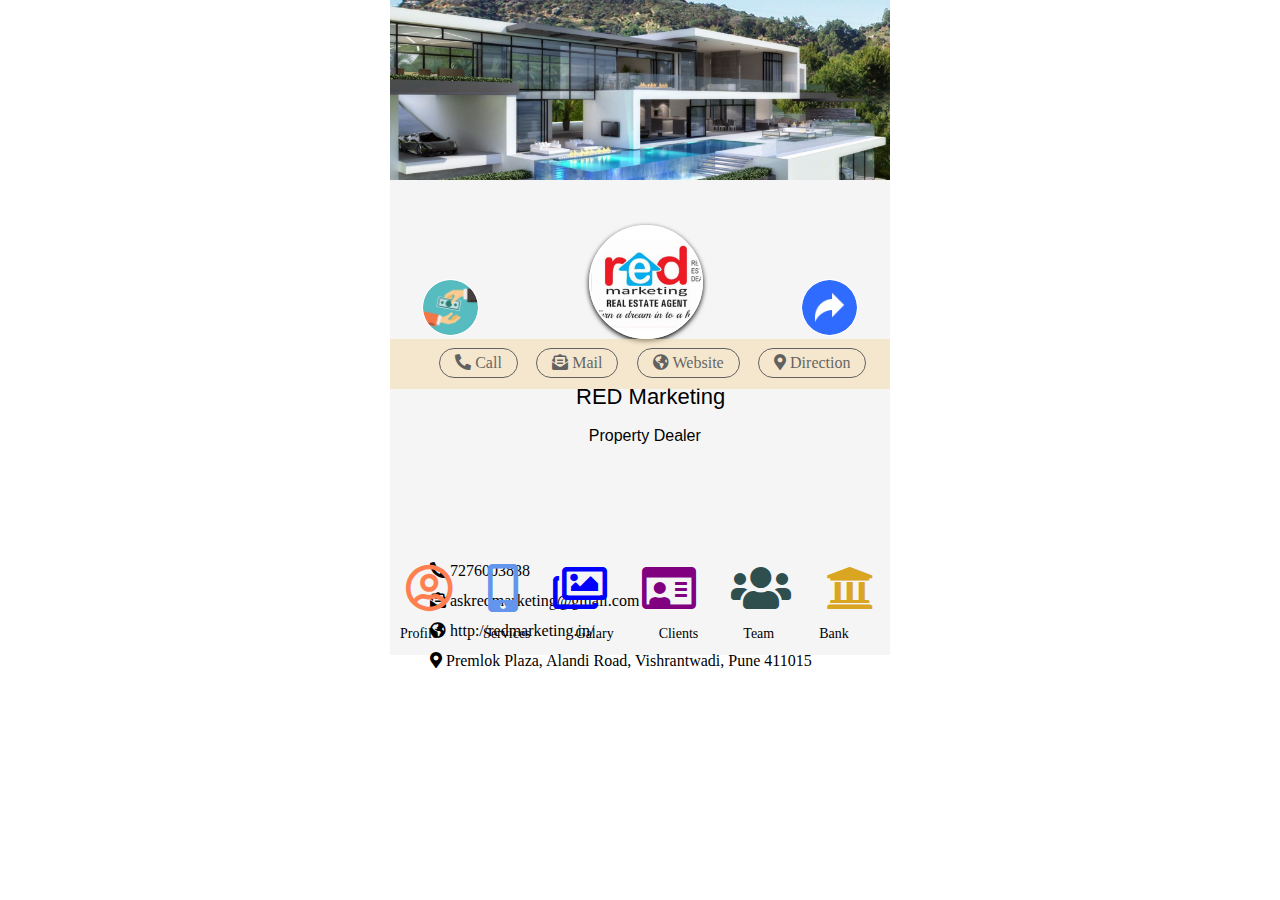
==== BusinessCard2.html @ 9e1491a9 "changes" ====
<!DOCTYPE html>
<html lang="en">

<head>
    <meta charset="UTF-8">
    <meta name="viewport" content="width=device-width, initial-scale=1.0">
    <title>Business C2</title>

    <link rel="stylesheet" href="https://cdnjs.cloudflare.com/ajax/libs/font-awesome/5.15.1/css/all.min.css" />
    <style>
        body {
            margin: 0;
        }

        .mainbox {
            margin: auto;
            width: 500px;
            height: 650px;
            background-color: coral;
        }

        .banner {
            width: 100%;
            height: 180px;
            background-image: url('imgs/bngl.jpg');
            background-size: cover;
        }

       

        .banner2 {
            width: 100%;
            height: 475px;
            background-color: whitesmoke;
            background-size: cover;
            overflow: hidden;
        }

        .banner2 h1 {
            font-family: 'Poppins', sans-serif;
            font-size: 22px;
            font-weight: 500;
            position: absolute;
            top: 41%;
            left: 45%;
            color: black;
            font-weight: 100;
        }

        .banner2 h2 {

            font-family: 'Poppins', sans-serif;
            font-size: 16px;
            position: absolute;
            top: 46%;
            left: 46%;
            color: black;
            font-weight: 100;
        }

        .biju_img {
            width: 110px;
            height: 110px;
            background-image: url('imgs/red.png');
            background-size: cover;
            border-radius: 50%;
            position: absolute;
            top: 25%;
            left: 46%;
            border: 2px solid white;
            box-shadow: 0px 2px 5px black;
        }

        .money_img {
            width: 55px;
            height: 55px;
            background-image: url('imgs/images.jpg');
            background-size: cover;
            border-radius: 50%;
            position: absolute;
            top: 31%;
            left: 33%;
            border: 1px solid white;
        }

        .share_img {
            width: 55px;
            height: 55px;
            background-image: url('imgs/forward.png');
            background-size: cover;
            border-radius: 50%;
            position: absolute;
            top: 31%;
            right: 33%;
            border: 1px solid white;
        }

        .bar {
            width: 100%;
            height: 50px;
            background-color: wheat;
            opacity: 0.6;
            position: relative;
            top: 30%;
        }

        .bar li {
            float: left;
            margin: 2% 2%;
            list-style-type: none;

            border-radius: 50px 50px;
            border: 1px solid;
            padding: 5px 15px 5px 15px;
        }

        .bar a {
            text-decoration: none;
            color: black;
            font-weight: 500;
        }

        .add {
            width: 30%;
            height: 210px;
            line-height: 30px;
            position: absolute;
            top: 60%;
            list-style-type: none;
        }

        .add a {
            text-decoration: none;
            color: black;
        }

        

        .footer_bar {
            width: 100%;
            height: 60px;

            position: relative;
            top: 67%;
        }

        .footer_bar i {
            margin: 0 3.1%;

        }

        .footer_text {
            font-size: 14px;
            float: left;
            color: black;
            position: relative;


            padding: 0 7% 0 2%;
        }
    </style>

</head>

<body>

    <div class="mainbox">
        <div class="banner">
            <div class="sub_banner"></div>
        </div>

        <div class="banner2">
            <div class="biju_img"> </div>

            <div class="money_img"></div>
            <div class="share_img"></div>
            <div>
                <h1>RED Marketing</h1>
                <h2>Property Dealer</h2>
            </div>

            <div class="bar">
                <ul>
                    <li><span class="fa li"><i class="fas fa-phone-alt"></i></span><a href="#"> Call</a></li>
                    <li><span class="fa li"><i class="fas fa-envelope-open-text"></i></span><a
                            href="https://www.commonfloor.com/agent/askredmarketinggmail.com-askredmarketinggmail.com/cfap-5c9e23f690e88" target="_blank"> Mail</a></li>
                    <li><span class="fa li"><i class="fas fa-globe-americas"></i></span><a
                            href="https://www.justdial.com/Pune/RED-Marketing-Jadhav-Vasti-Vishrantwadi/020PXX20-XX20-140810143014-F1Y9_BZDET" target="_blank"> Website</a></li>
                    <li><span class="fa li"><i class="fas fa-map-marker-alt"></i></span><a
                            href="https://www.google.co.in/maps/place/Red+Marketing/@18.5778297,73.8731211,17z/data=!3m1!4b1!4m5!3m4!1s0x3bc2c732d54a50c3:0x9a50ffba93234a4e!8m2!3d18.5778297!4d73.8753098"
                            target="_blank"> Direction</a></li>
                </ul>
            </div>

            <div>
                <ul class="add">
                    <li><span class="fa li"><i class="fas fa-phone-alt"></i></span> 7276003838 </li>
                    <li><span class="fa li"><i class="fas fa-envelope-open-text"></i></span> <a
                            href="https://www.commonfloor.com/agent/askredmarketinggmail.com-askredmarketinggmail.com/cfap-5c9e23f690e88" target="_blank">
                            askredmarketing@gmail.com</a></li>
                    <li><span class="fa li"><i class="fas fa-globe-americas"></i></span><a
                            href="https://www.justdial.com/Pune/RED-Marketing-Jadhav-Vasti-Vishrantwadi/020PXX20-XX20-140810143014-F1Y9_BZDET" target="_blank">
                            http://redmarketing.in/</a></li>
                    <li><span class="fa li"><i class="fas fa-map-marker-alt"></i></span><a
                            href="https://www.google.com/maps/place/Bisado+Security+Solutions+Pvt+Ltd/@29.0087962,47.7428922,4z/data=!4m5!3m4!1s0x3bae10d42ea71417:0xd47d8aeb9bfe1493!8m2!3d21.1337907!4d82.778933"
                            target="_blank"> Premlok Plaza, Alandi Road, Vishrantwadi, Pune 411015</a></li>
                </ul>
            </div>

            

            <div class="footer_bar">

                <i class="far fa-user-circle fa-3x" style="color: coral;"></i>
                <i class="fas fa-mobile-alt fa-3x" style="color: cornflowerblue;"></i>
                <i class="far fa-images fa-3x" style="color:blue ;"></i>
                <i class="far fa-id-card fa-3x" style="color: purple;"></i>
                <i class="fas fa-users fa-3x" style="color: darkslategrey;"></i>
                <i class="fas fa-university fa-3x" style="color: goldenrod;"></i>

                <div class="footer_text">
                    <p>Profile</p>
                </div>
                <div class="footer_text">
                    <p>Services</p>
                </div>
                <div class=" footer_text">
                    <p>Galary</p>
                </div>
                <div class="footer_text">
                    <p>Clients</p>
                </div>
                <div class="footer_text">
                    <p>Team</p>
                </div>
                <div class="footer_text">
                    <p>Bank</p>
                </div>
            </div>

        </div>
    </div>

</body>

</html>
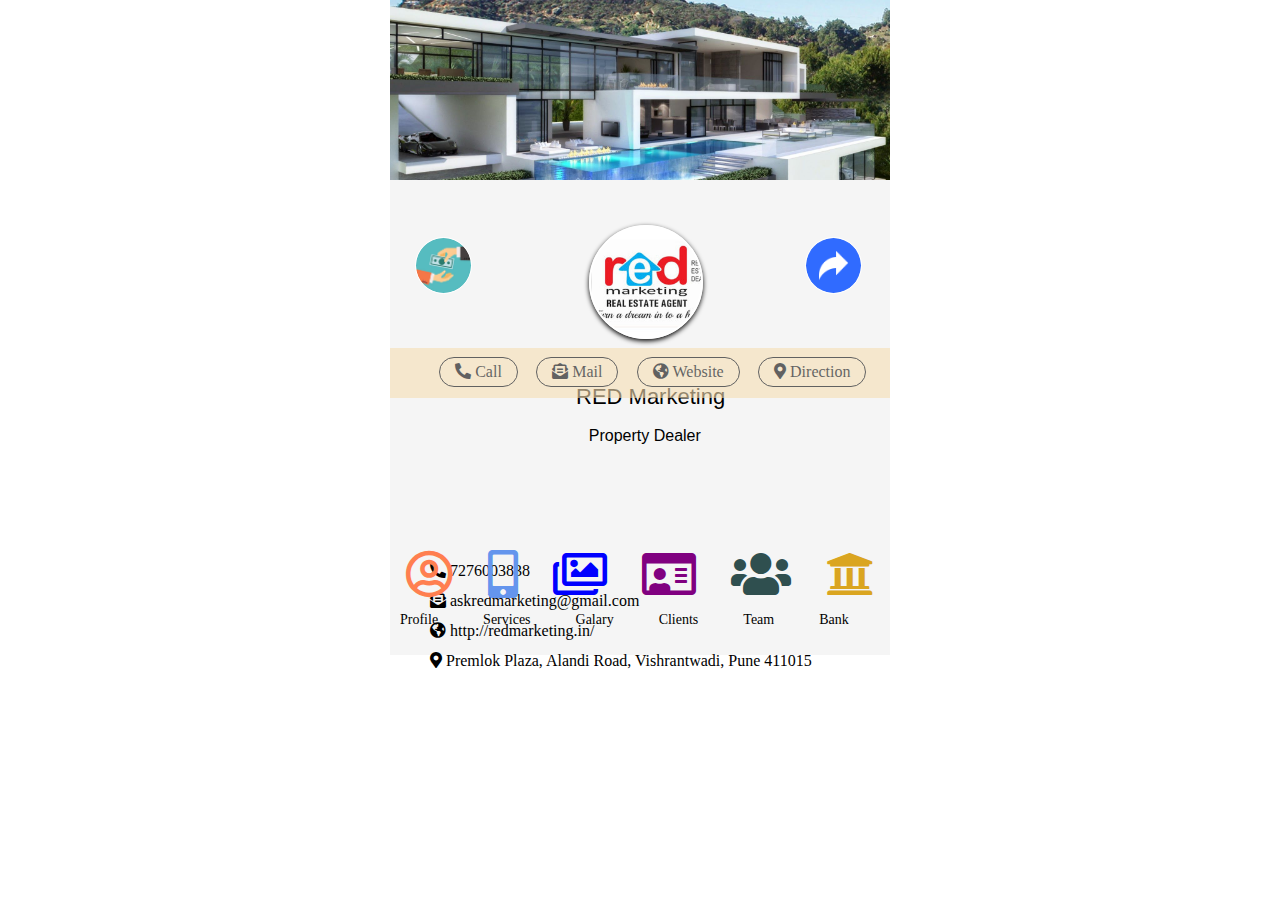
==== commit 1d290640: "changes" ====
--- a/BusinessCard2.html
+++ b/BusinessCard2.html
@@ -11,23 +11,21 @@
         body {
             margin: 0;
         }
-
+        
         .mainbox {
             margin: auto;
             width: 500px;
             height: 650px;
             background-color: coral;
         }
-
+        
         .banner {
             width: 100%;
             height: 180px;
             background-image: url('imgs/bngl.jpg');
             background-size: cover;
         }
-
-       
-
+        
         .banner2 {
             width: 100%;
             height: 475px;
@@ -35,7 +33,7 @@
             background-size: cover;
             overflow: hidden;
         }
-
+        
         .banner2 h1 {
             font-family: 'Poppins', sans-serif;
             font-size: 22px;
@@ -46,9 +44,8 @@
             color: black;
             font-weight: 100;
         }
-
+        
         .banner2 h2 {
-
             font-family: 'Poppins', sans-serif;
             font-size: 16px;
             position: absolute;
@@ -57,7 +54,7 @@
             color: black;
             font-weight: 100;
         }
-
+        
         .biju_img {
             width: 110px;
             height: 110px;
@@ -70,56 +67,55 @@
             border: 2px solid white;
             box-shadow: 0px 2px 5px black;
         }
-
+        
         .money_img {
             width: 55px;
             height: 55px;
             background-image: url('imgs/images.jpg');
             background-size: cover;
             border-radius: 50%;
-            position: absolute;
-            top: 31%;
-            left: 33%;
+            position: relative;
+            top: 12%;
+            left: 5%;
             border: 1px solid white;
         }
-
+        
         .share_img {
             width: 55px;
             height: 55px;
             background-image: url('imgs/forward.png');
             background-size: cover;
             border-radius: 50%;
-            position: absolute;
-            top: 31%;
-            right: 33%;
+            position: relative;
+            top: 0;
+            left: 83%;
             border: 1px solid white;
         }
-
+        
         .bar {
             width: 100%;
             height: 50px;
             background-color: wheat;
             opacity: 0.6;
             position: relative;
-            top: 30%;
-        }
-
+            top: 8%;
+        }
+        
         .bar li {
             float: left;
             margin: 2% 2%;
             list-style-type: none;
-
             border-radius: 50px 50px;
             border: 1px solid;
             padding: 5px 15px 5px 15px;
         }
-
+        
         .bar a {
             text-decoration: none;
             color: black;
             font-weight: 500;
         }
-
+        
         .add {
             width: 30%;
             height: 210px;
@@ -128,34 +124,28 @@
             top: 60%;
             list-style-type: none;
         }
-
+        
         .add a {
             text-decoration: none;
             color: black;
         }
-
-        
-
+        
         .footer_bar {
             width: 100%;
             height: 60px;
-
-            position: relative;
-            top: 67%;
-        }
-
+            position: relative;
+            top: 40%;
+        }
+        
         .footer_bar i {
             margin: 0 3.1%;
-
-        }
-
+        }
+        
         .footer_text {
             font-size: 14px;
             float: left;
             color: black;
             position: relative;
-
-
             padding: 0 7% 0 2%;
         }
     </style>
@@ -182,12 +172,9 @@
             <div class="bar">
                 <ul>
                     <li><span class="fa li"><i class="fas fa-phone-alt"></i></span><a href="#"> Call</a></li>
-                    <li><span class="fa li"><i class="fas fa-envelope-open-text"></i></span><a
-                            href="https://www.commonfloor.com/agent/askredmarketinggmail.com-askredmarketinggmail.com/cfap-5c9e23f690e88" target="_blank"> Mail</a></li>
-                    <li><span class="fa li"><i class="fas fa-globe-americas"></i></span><a
-                            href="https://www.justdial.com/Pune/RED-Marketing-Jadhav-Vasti-Vishrantwadi/020PXX20-XX20-140810143014-F1Y9_BZDET" target="_blank"> Website</a></li>
-                    <li><span class="fa li"><i class="fas fa-map-marker-alt"></i></span><a
-                            href="https://www.google.co.in/maps/place/Red+Marketing/@18.5778297,73.8731211,17z/data=!3m1!4b1!4m5!3m4!1s0x3bc2c732d54a50c3:0x9a50ffba93234a4e!8m2!3d18.5778297!4d73.8753098"
+                    <li><span class="fa li"><i class="fas fa-envelope-open-text"></i></span><a href="https://www.commonfloor.com/agent/askredmarketinggmail.com-askredmarketinggmail.com/cfap-5c9e23f690e88" target="_blank"> Mail</a></li>
+                    <li><span class="fa li"><i class="fas fa-globe-americas"></i></span><a href="https://www.justdial.com/Pune/RED-Marketing-Jadhav-Vasti-Vishrantwadi/020PXX20-XX20-140810143014-F1Y9_BZDET" target="_blank"> Website</a></li>
+                    <li><span class="fa li"><i class="fas fa-map-marker-alt"></i></span><a href="https://www.google.co.in/maps/place/Red+Marketing/@18.5778297,73.8731211,17z/data=!3m1!4b1!4m5!3m4!1s0x3bc2c732d54a50c3:0x9a50ffba93234a4e!8m2!3d18.5778297!4d73.8753098"
                             target="_blank"> Direction</a></li>
                 </ul>
             </div>
@@ -195,19 +182,16 @@
             <div>
                 <ul class="add">
                     <li><span class="fa li"><i class="fas fa-phone-alt"></i></span> 7276003838 </li>
-                    <li><span class="fa li"><i class="fas fa-envelope-open-text"></i></span> <a
-                            href="https://www.commonfloor.com/agent/askredmarketinggmail.com-askredmarketinggmail.com/cfap-5c9e23f690e88" target="_blank">
+                    <li><span class="fa li"><i class="fas fa-envelope-open-text"></i></span> <a href="https://www.commonfloor.com/agent/askredmarketinggmail.com-askredmarketinggmail.com/cfap-5c9e23f690e88" target="_blank">
                             askredmarketing@gmail.com</a></li>
-                    <li><span class="fa li"><i class="fas fa-globe-americas"></i></span><a
-                            href="https://www.justdial.com/Pune/RED-Marketing-Jadhav-Vasti-Vishrantwadi/020PXX20-XX20-140810143014-F1Y9_BZDET" target="_blank">
+                    <li><span class="fa li"><i class="fas fa-globe-americas"></i></span><a href="https://www.justdial.com/Pune/RED-Marketing-Jadhav-Vasti-Vishrantwadi/020PXX20-XX20-140810143014-F1Y9_BZDET" target="_blank">
                             http://redmarketing.in/</a></li>
-                    <li><span class="fa li"><i class="fas fa-map-marker-alt"></i></span><a
-                            href="https://www.google.com/maps/place/Bisado+Security+Solutions+Pvt+Ltd/@29.0087962,47.7428922,4z/data=!4m5!3m4!1s0x3bae10d42ea71417:0xd47d8aeb9bfe1493!8m2!3d21.1337907!4d82.778933"
+                    <li><span class="fa li"><i class="fas fa-map-marker-alt"></i></span><a href="https://www.google.com/maps/place/Bisado+Security+Solutions+Pvt+Ltd/@29.0087962,47.7428922,4z/data=!4m5!3m4!1s0x3bae10d42ea71417:0xd47d8aeb9bfe1493!8m2!3d21.1337907!4d82.778933"
                             target="_blank"> Premlok Plaza, Alandi Road, Vishrantwadi, Pune 411015</a></li>
                 </ul>
             </div>
 
-            
+
 
             <div class="footer_bar">
 
